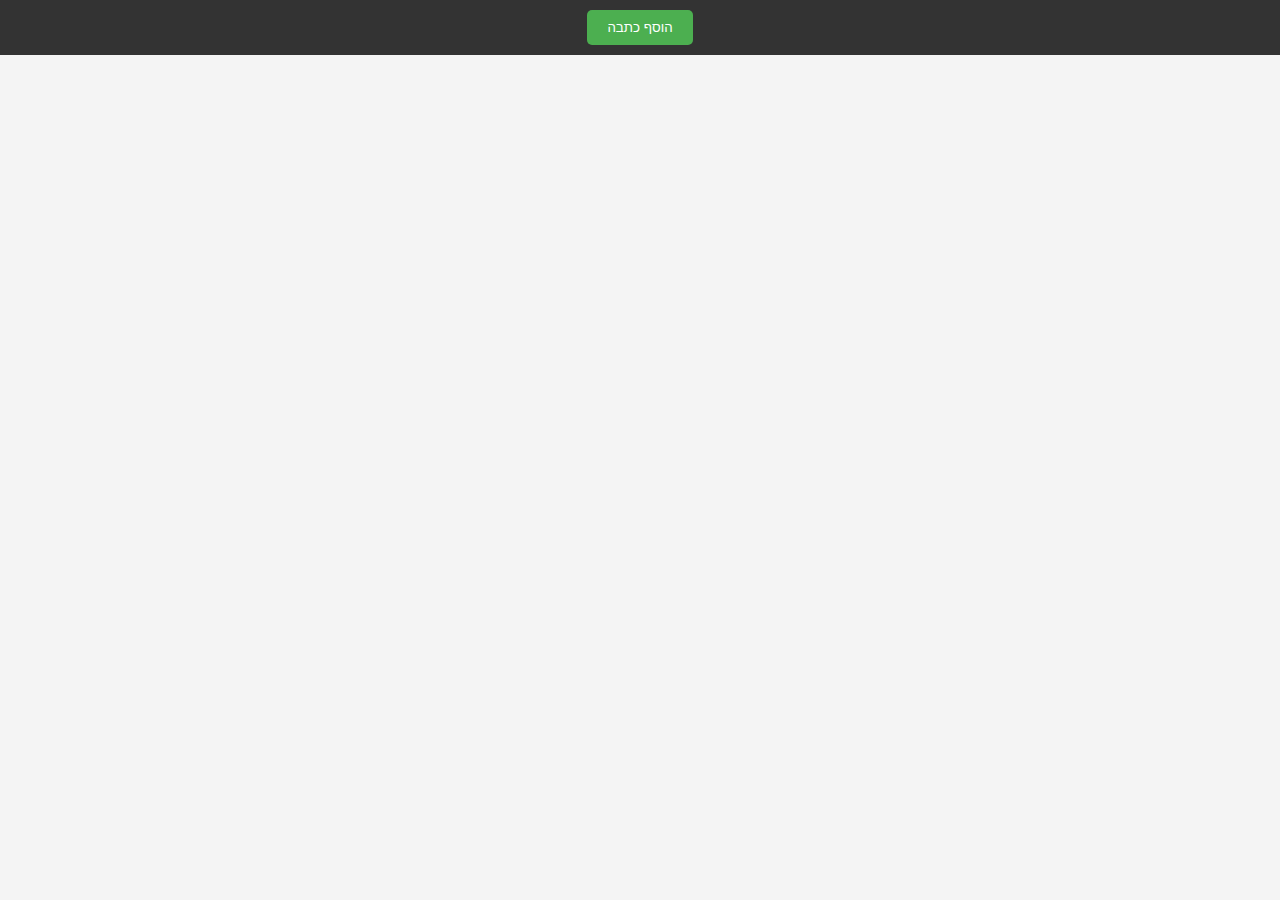
==== index.html @ 2346746a "Add files via upload" ====
<!DOCTYPE html>
<html lang="he">
<head>
    <meta charset="UTF-8">
    <meta name="viewport" content="width=device-width, initial-scale=1.0">
    <title>אתר חדשות</title>
    <link rel="stylesheet" href="style.css">
</head>
<body>
    <header>
        <button id="addArticleBtn">הוסף כתבה</button>
    </header>
    
    <main id="articlesContainer">
        <!-- הכתבות יתווספו כאן -->
    </main>

    <script src="script.js"></script>
</body>
</html>
---- style.css ----
body {
    font-family: Arial, sans-serif;
    margin: 0;
    padding: 0;
    background-color: #f4f4f4;
}

header {
    display: flex;
    justify-content: center;
    padding: 10px;
    background-color: #333;
}

header button {
    background-color: #4CAF50;
    color: white;
    border: none;
    padding: 10px 20px;
    border-radius: 5px;
    cursor: pointer;
}

header button:hover {
    background-color: #45a049;
}

main {
    display: flex;
    flex-wrap: wrap;
    justify-content: center;
    padding: 20px;
}

article {
    width: 300px;
    margin: 10px;
    padding: 15px;
    background-color: white;
    border-radius: 8px;
    box-shadow: 0 0 10px rgba(0, 0, 0, 0.1);
}

article img {
    width: 100%;
    border-radius: 8px;
}

#articleForm {
    display: flex;
    flex-direction: column;
    align-items: center;
    padding: 20px;
}

#articleForm label, #articleForm input, #articleForm textarea {
    width: 100%;
    margin: 10px 0;
}

#articleForm button {
    width: 150px;
    background-color: #4CAF50;
    color: white;
    border: none;
    padding: 10px;
    border-radius: 5px;
    cursor: pointer;
}
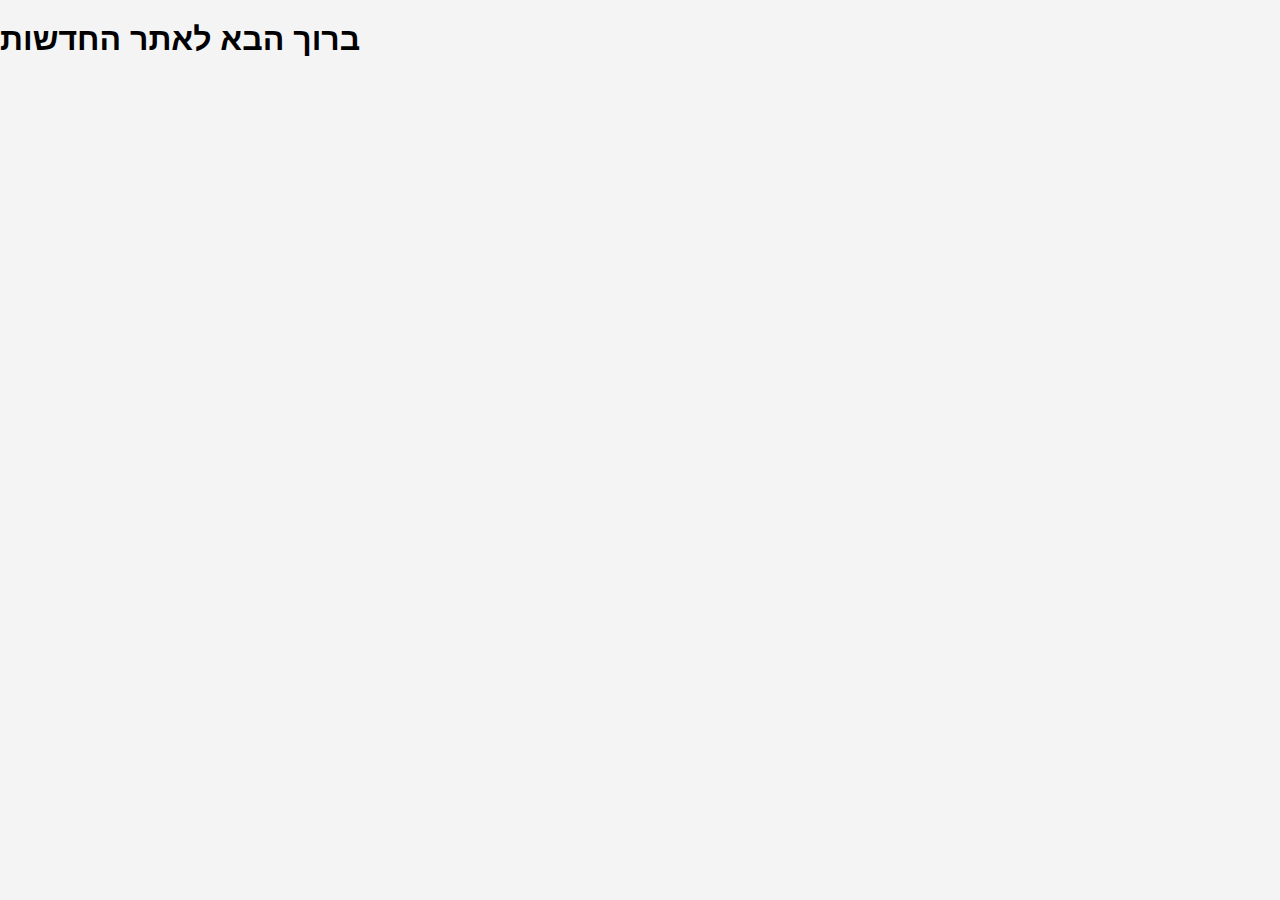
==== commit 7ed024a6: "Update index.html" ====
--- a/index.html
+++ b/index.html
@@ -3,18 +3,13 @@
 <head>
     <meta charset="UTF-8">
     <meta name="viewport" content="width=device-width, initial-scale=1.0">
-    <title>אתר חדשות</title>
+    <title>דף הבית</title>
     <link rel="stylesheet" href="style.css">
 </head>
 <body>
-    <header>
-        <button id="addArticleBtn">הוסף כתבה</button>
-    </header>
-    
-    <main id="articlesContainer">
-        <!-- הכתבות יתווספו כאן -->
-    </main>
-
-    <script src="script.js"></script>
+    <h1>ברוך הבא לאתר החדשות</h1>
+    <div id="newsContainer">
+        <!-- כאן יתווספו הכתבות החדשות -->
+    </div>
 </body>
 </html>
